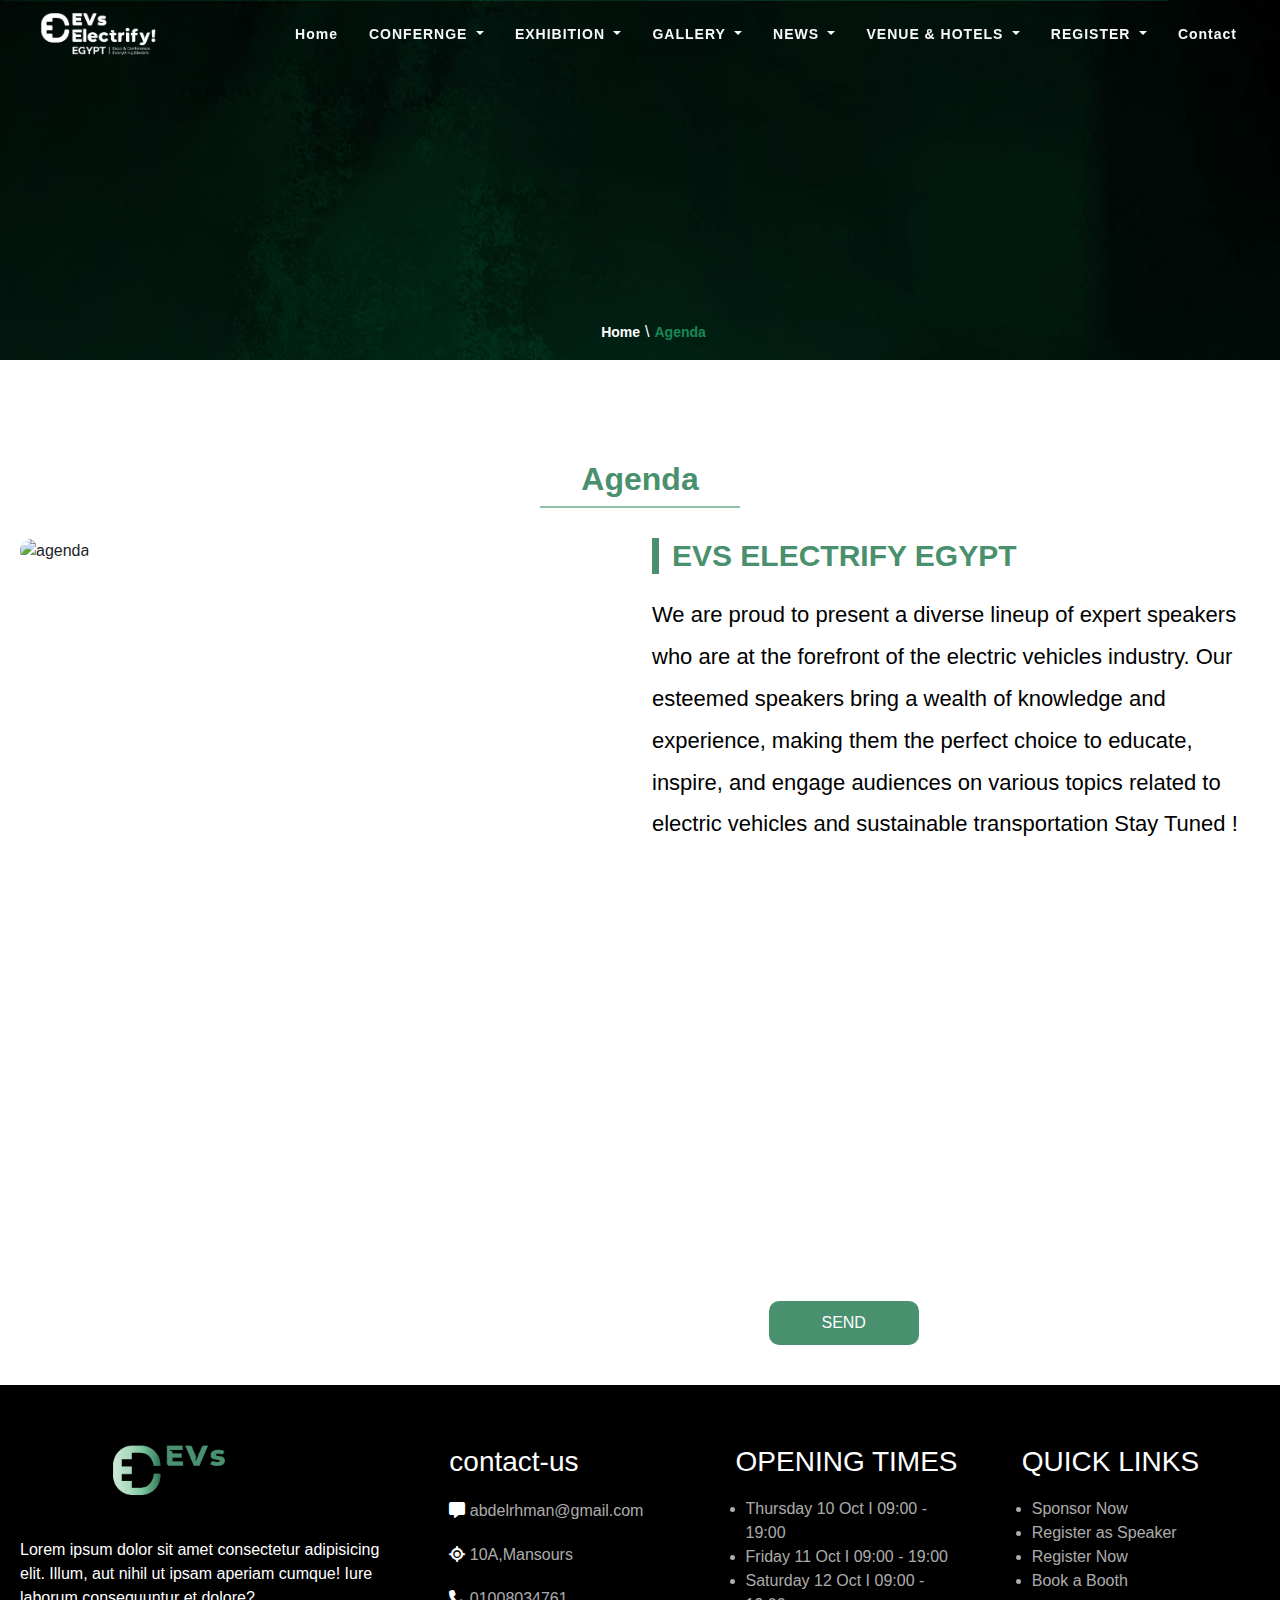
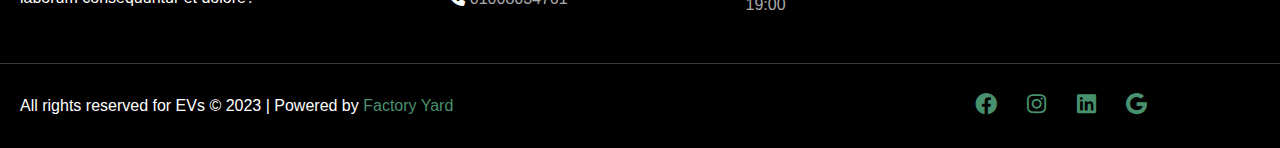
==== adenda.html @ 7e7ed105 "first-" ====
<!DOCTYPE html>
<html lang="en">

<head>
    <meta charset="UTF-8" />
    <meta name="viewport" content="width=device-width, initial-scale=1.0" />
    <title>Agenga</title>
    <link rel="stylesheet" href="css/all.css" />
    <link rel="stylesheet" href="css/normaliz.css" />
    <link rel="stylesheet" href="css/bootstrap.min.css" />
    <link rel="stylesheet" href="scss/main.css" />
</head>

<body>

    <!------------ Nav ---------- -->
    <header>
        <nav class="navbar navbar-expand-lg navbar  ">
            <div class="container">
                <a class="navbar-brand logo " href="index.html">
                    <img src="image/logo.png" class="w-50" alt="">
                </a>
                <button class="navbar-toggler border-0 " type="button" data-bs-toggle="collapse"
                    data-bs-target="#navbarSupportedContent" aria-controls="navbarSupportedContent"
                    aria-expanded="false" aria-label="Toggle navigation">
                    <span class="  "><i class="fa-solid fa-bars "></i></span>
                </button>

                <div class="collapse navbar-collapse" id="navbarSupportedContent">
                    <ul class="navbar-nav ms-auto  list txt  mb-lg-0  ">
                        <button class="navbar-toggler border-0  text-end" type="button" data-bs-toggle="collapse"
                            data-bs-target="#navbarSupportedContent" aria-controls="navbarSupportedContent"
                            aria-expanded="false" aria-label="Toggle navigation">
                            <span class="  "><i class="fa-solid fa-close "></i></span>
                        </button>
                        <li class="nav-item ">
                            <a class="nav-link home text-light   " aria-current="page" href="index.html">Home</a>
                        </li>


                        <li class="nav-item dropdown">
                            <a class="nav-link home text-light dropdown-toggle" href="#" role="button"
                                data-bs-toggle="dropdown" aria-expanded="false">
                                CONFERNGE
                            </a>
                            <ul class="dropdown-menu ">
                                <li><a class="dropdown-item" href="adenda.html">Agenda</a></li>
                                <li><a class="dropdown-item" href="#speaker">Speaker</a></li>
                                <li><a class="dropdown-item" href="Register.html">Register To Attend Evs</a></li>
                            </ul>
                        </li>


                        <li class="nav-item dropdown">
                            <a class="nav-link home text-light dropdown-toggle" href="#" role="button"
                                data-bs-toggle="dropdown" aria-expanded="false">
                                EXHIBITION
                            </a>
                            <ul class="dropdown-menu ">
                                <li><a class="dropdown-item" href="why-exhibit.html">Why Exhibit</a></li>
                                <li><a class="dropdown-item" href="#">Pertners and sponsors</a></li>
                                <li><a class="dropdown-item" href="brochure.html">Brochure</a></li>
                                <li><a class="dropdown-item" href="#">Floorplan</a></li>
                                <li><a class="dropdown-item" href="#">Become asponsor & book abooth</a></li>
                            </ul>
                        </li>



                        <li class="nav-item dropdown">
                            <a class="nav-link home text-light dropdown-toggle" href="#" role="button"
                                data-bs-toggle="dropdown" aria-expanded="false">
                                GALLERY
                            </a>
                            <ul class="dropdown-menu ">
                                <li><a class="dropdown-item" href="photo.html">Phone</li>
                                <li><a class="dropdown-item" href="#">video</a></li>
                            </ul>
                        </li>




                        <li class="nav-item dropdown">
                            <a class="nav-link home text-light dropdown-toggle" href="#" role="button"
                                data-bs-toggle="dropdown" aria-expanded="false">
                                NEWS
                            </a>
                            <ul class="dropdown-menu ">
                                <li><a class="dropdown-item" href="#">Media coverage report</li>
                                <li><a class="dropdown-item" href="#">Laest News</a></li>
                            </ul>
                        </li>


                        <li class="nav-item dropdown">
                            <a class="nav-link home text-light dropdown-toggle" href="#" role="button"
                                data-bs-toggle="dropdown" aria-expanded="false">
                                VENUE & HOTELS
                            </a>
                            <ul class="dropdown-menu ">
                                <li><a class="dropdown-item" href="#">Venue</li>
                                <li><a class="dropdown-item" href="#">Travel & Accommodation</a></li>
                            </ul>
                        </li>




                        <li class="nav-item dropdown">
                            <a class="nav-link home text-light  dropdown-toggle" href="#" role="button"
                                data-bs-toggle="dropdown" aria-expanded="false">
                                REGISTER
                            </a>
                            <ul class="dropdown-menu ">
                                <li><a class="dropdown-item" href="#">Become a sponsor & book a booth</li>
                                <li><a class="dropdown-item" href="#">Become a speaker</a></li>
                                <li><a class="dropdown-item" href="Register.html">visitor registration</a></li>
                            </ul>
                        </li>

                        <li class="nav-item ">
                            <a class="nav-link home text-light   " aria-current="page" href="contact.html">Contact</a>
                        </li>

                    </ul>
                </div>
            </div>
        </nav>

    </header>


    <div class="main-page-adenda">

        <ul>
            <li><a href="index.html">Home</a></li>
            <span>\</span>
            <li> <a href="#" class="active">Agenda</a></li>
        </ul>

    </div>



    <div class="agenda">
        <h2>Agenda</h2>
        <div class="container">
            <div class="row">
                <div class="col-lg-6">

                    <figure>

                        <img src="image/Adenda/7.png" class="w-100" alt="agenda">
                    </figure>
                </div>
                <div class="col-lg-6 ">
                    <div class="text">
                        <h3>EVS ELECTRIFY EGYPT</h3>

                        <p>We are proud to present a diverse lineup of expert speakers who are at the forefront of the
                            electric
                            vehicles
                            industry. Our esteemed speakers bring a wealth of knowledge and experience, making them the
                            perfect choice
                            to
                            educate, inspire, and engage audiences on various topics related to electric vehicles and
                            sustainable
                            transportation Stay Tuned !</p>
                    </div>
                </div>

            </div>

        </div>


    </div>







    <!---------- update  ----------->

    <div class="update">
        <div class="data">

            <p>Stay Updated With Our Newsletter</p>


            <button>send</button>
        </div>

    </div>

    <!----------- Footer  ----------->
    <footer>

        <div class="container overflow-hidden">
            <div class="row g-5">
                <div class="col-md-4">
                    <div class="logo">
                        <figure>
                            <img src="image/logo.png" class="w-100" alt="">
                            <figcaption>
                                <p>Lorem ipsum dolor sit amet consectetur adipisicing elit. Illum, aut nihil ut ipsam
                                    aperiam cumque!
                                    Iure laborum consequuntur et dolore?</p>
                            </figcaption>
                        </figure>

                    </div>
                </div>

                <div class="col-md-8">
                    <div class="row g-5">

                        <div class="col-md-4">
                            <div class="contact-us">
                                <h3>contact-us</h3>
                                <div class="item">
                                    <i class="fa fa-message"></i>
                                    <span>abdelrhman@gmail.com</span>
                                </div>

                                <div class="item">
                                    <i class="fa fa-location"></i>
                                    <span>10A,Mansours</span>
                                </div>

                                <div class="item">
                                    <i class="fa fa-phone"></i>
                                    <span>01008034761</span>
                                </div>
                            </div>
                        </div>

                        <div class="col-md-6 col-lg-4">
                            <div class="times">
                                <h3>OPENING TIMES</h3>
                                <ul>
                                    <li>Thursday 10 Oct I 09:00 - 19:00</li>
                                    <li>Friday 11 Oct I 09:00 - 19:00 </li>
                                    <li>Saturday 12 Oct I 09:00 - 19:00</li>
                                </ul>
                            </div>
                        </div>

                        <div class="col-lg-4">
                            <div class="quick">
                                <h3> QUICK LINKS</h3>
                                <ul>
                                    <li>Sponsor Now</li>
                                    <li>Register as Speaker </li>
                                    <li>Register Now </li>
                                    <li>Book a Booth</li>
                                </ul>
                            </div>
                        </div>
                    </div>
                </div>
            </div>
        </div>
        <div class="copyright">
            <div class="container">
                <div class="row">
                    <div class="col-md-8">

                        <p>All rights reserved for EVs © 2023 | Powered by <span> Factory Yard</span></p>
                    </div>
                    <div class="col-md-4">
                        <div class="social">
                            <div class="icons">
                                <i class="fa-brands fa-facebook"></i>
                            </div>
                            <div class="icons">
                                <i class="fa-brands fa-instagram"></i>
                            </div>
                            <div class="icons">
                                <i class="fa-brands fa-linkedin"></i>
                            </div>
                            <div class="icons">
                                <i class="fa-brands fa-google"></i>
                            </div>
                        </div>
                    </div>
                </div>
            </div>
        </div>
    </footer>
    <script src="JS/code.jquery.com_jquery-3.7.0.min.js"></script>
    <script src="JS/bootstrap.bundle.min.js"></script>
    <script src="JS/main.js"></script>

</body>

</html>
---- css/normaliz.css ----
/*! normalize.css v8.0.1 | MIT License | github.com/necolas/normalize.css */

/* Document
   ========================================================================== */

/**
 * 1. Correct the line height in all browsers.
 * 2. Prevent adjustments of font size after orientation changes in iOS.
 */

html {
  line-height: 1.15;
  /* 1 */
  -webkit-text-size-adjust: 100%;
  /* 2 */
}

/* Sections
     ========================================================================== */

/**
   * Remove the margin in all browsers.
   */

body {
  margin: 0;
}

/**
   * Render the `main` element consistently in IE.
   */

main {
  display: block;
}

/**
   * Correct the font size and margin on `h1` elements within `section` and
   * `article` contexts in Chrome, Firefox, and Safari.
   */

h1 {
  font-size: 2em;
  margin: 0.67em 0;
}

/* Grouping content
     ========================================================================== */

/**
   * 1. Add the correct box sizing in Firefox.
   * 2. Show the overflow in Edge and IE.
   */

hr {
  box-sizing: content-box;
  /* 1 */
  height: 0;
  /* 1 */
  overflow: visible;
  /* 2 */
}

/**
   * 1. Correct the inheritance and scaling of font size in all browsers.
   * 2. Correct the odd `em` font sizing in all browsers.
   */

pre {
  font-family: monospace, monospace;
  /* 1 */
  font-size: 1em;
  /* 2 */
}

/* Text-level semantics
     ========================================================================== */

/**
   * Remove the gray background on active links in IE 10.
   */

a {
  background-color: transparent;
}

/**
   * 1. Remove the bottom border in Chrome 57-
   * 2. Add the correct text decoration in Chrome, Edge, IE, Opera, and Safari.
   */

abbr[title] {
  border-bottom: none;
  /* 1 */
  text-decoration: underline;
  /* 2 */
  text-decoration: underline dotted;
  /* 2 */
}

/**
   * Add the correct font weight in Chrome, Edge, and Safari.
   */

b,
strong {
  font-weight: bolder;
}

/**
   * 1. Correct the inheritance and scaling of font size in all browsers.
   * 2. Correct the odd `em` font sizing in all browsers.
   */

code,
kbd,
samp {
  font-family: monospace, monospace;
  /* 1 */
  font-size: 1em;
  /* 2 */
}

/**
   * Add the correct font size in all browsers.
   */

small {
  font-size: 80%;
}

/**
   * Prevent `sub` and `sup` elements from affecting the line height in
   * all browsers.
   */

sub,
sup {
  font-size: 75%;
  line-height: 0;
  position: relative;
  vertical-align: baseline;
}

sub {
  bottom: -0.25em;
}

sup {
  top: -0.5em;
}

/* Embedded content
     ========================================================================== */

/**
   * Remove the border on images inside links in IE 10.
   */

img {
  border-style: none;
}

/* Forms
     ========================================================================== */

/**
   * 1. Change the font styles in all browsers.
   * 2. Remove the margin in Firefox and Safari.
   */

button,
input,
optgroup,
select,
textarea {
  font-family: inherit;
  /* 1 */
  font-size: 100%;
  /* 1 */
  line-height: 1.15;
  /* 1 */
  margin: 0;
  /* 2 */
}

/**
   * Show the overflow in IE.
   * 1. Show the overflow in Edge.
   */

button,
input {
  /* 1 */
  overflow: visible;
}

/**
   * Remove the inheritance of text transform in Edge, Firefox, and IE.
   * 1. Remove the inheritance of text transform in Firefox.
   */

button,
select {
  /* 1 */
  text-transform: none;
}

/**
   * Correct the inability to style clickable types in iOS and Safari.
   */

button,
[type="button"],
[type="reset"],
[type="submit"] {
  -webkit-appearance: button;
}

/**
   * Remove the inner border and padding in Firefox.
   */

button::-moz-focus-inner,
[type="button"]::-moz-focus-inner,
[type="reset"]::-moz-focus-inner,
[type="submit"]::-moz-focus-inner {
  border-style: none;
  padding: 0;
}

/**
   * Restore the focus styles unset by the previous rule.
   */

button:-moz-focusring,
[type="button"]:-moz-focusring,
[type="reset"]:-moz-focusring,
[type="submit"]:-moz-focusring {
  outline: 1px dotted ButtonText;
}

/**
   * Correct the padding in Firefox.
   */

fieldset {
  padding: 0.35em 0.75em 0.625em;
}

/**
   * 1. Correct the text wrapping in Edge and IE.
   * 2. Correct the color inheritance from `fieldset` elements in IE.
   * 3. Remove the padding so developers are not caught out when they zero out
   *    `fieldset` elements in all browsers.
   */

legend {
  box-sizing: border-box;
  /* 1 */
  color: inherit;
  /* 2 */
  display: table;
  /* 1 */
  max-width: 100%;
  /* 1 */
  padding: 0;
  /* 3 */
  white-space: normal;
  /* 1 */
}

/**
   * Add the correct vertical alignment in Chrome, Firefox, and Opera.
   */

progress {
  vertical-align: baseline;
}

/**
   * Remove the default vertical scrollbar in IE 10+.
   */

textarea {
  overflow: auto;
}

/**
   * 1. Add the correct box sizing in IE 10.
   * 2. Remove the padding in IE 10.
   */

[type="checkbox"],
[type="radio"] {
  box-sizing: border-box;
  /* 1 */
  padding: 0;
  /* 2 */
}

/**
   * Correct the cursor style of increment and decrement buttons in Chrome.
   */

[type="number"]::-webkit-inner-spin-button,
[type="number"]::-webkit-outer-spin-button {
  height: auto;
}

/**
   * 1. Correct the odd appearance in Chrome and Safari.
   * 2. Correct the outline style in Safari.
   */

[type="search"] {
  -webkit-appearance: textfield;
  /* 1 */
  outline-offset: -2px;
  /* 2 */
}

/**
   * Remove the inner padding in Chrome and Safari on macOS.
   */

[type="search"]::-webkit-search-decoration {
  -webkit-appearance: none;
}

/**
   * 1. Correct the inability to style clickable types in iOS and Safari.
   * 2. Change font properties to `inherit` in Safari.
   */

::-webkit-file-upload-button {
  -webkit-appearance: button;
  /* 1 */
  font: inherit;
  /* 2 */
}

/* Interactive
     ========================================================================== */

/*
   * Add the correct display in Edge, IE 10+, and Firefox.
   */

details {
  display: block;
}

/*
   * Add the correct display in all browsers.
   */

summary {
  display: list-item;
}

/* Misc
     ========================================================================== */

/**
   * Add the correct display in IE 10+.
   */

template {
  display: none;
}

/**
   * Add the correct display in IE 10.
   */

[hidden] {
  display: none;
}
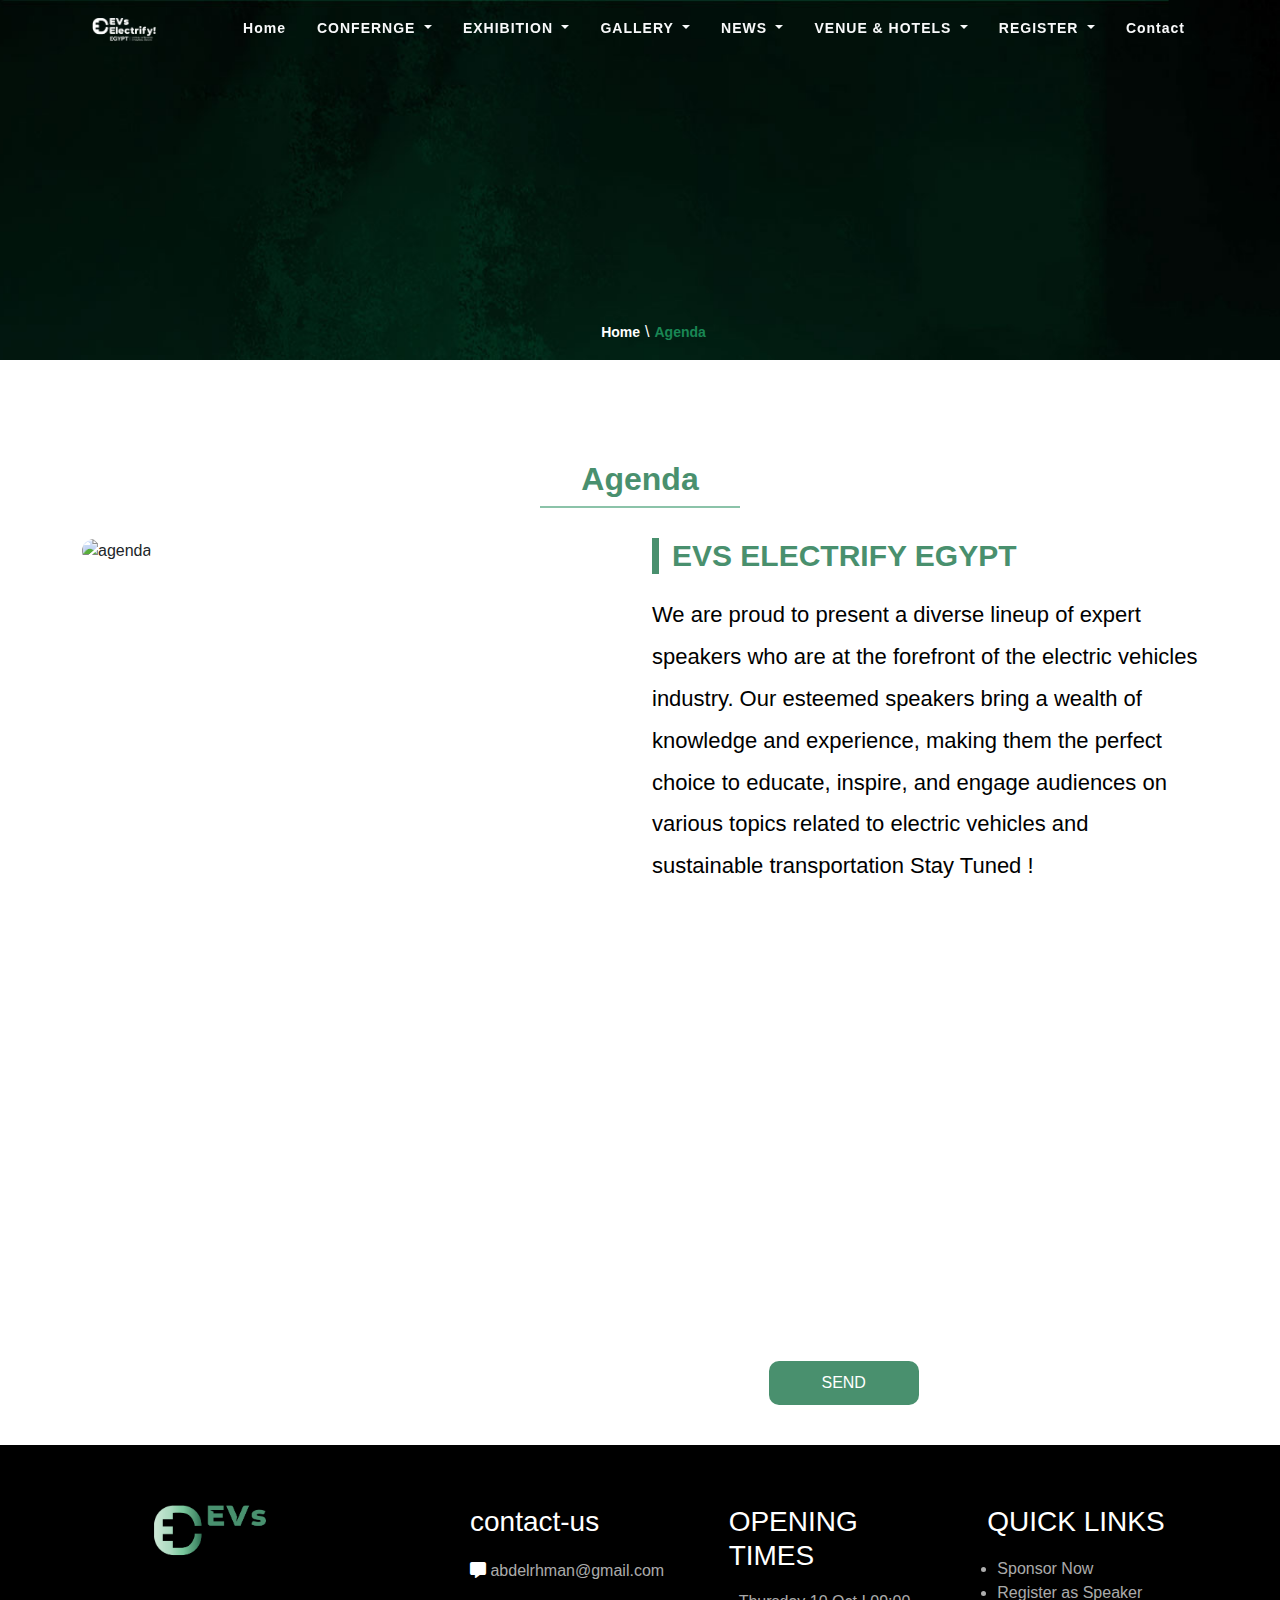
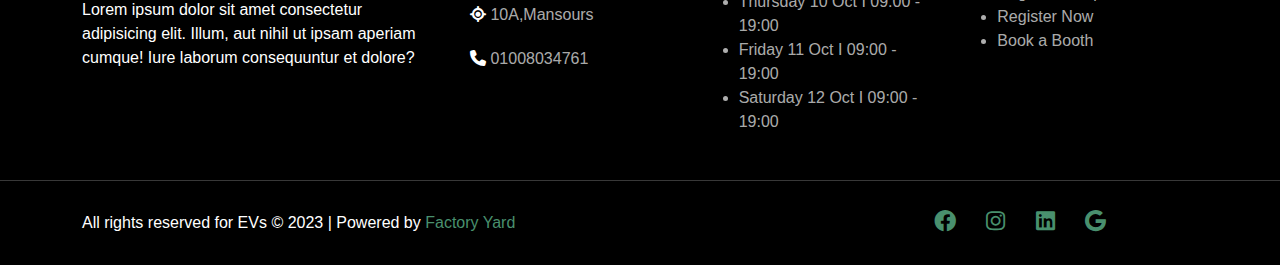
==== commit 1a193c11: "first-" ====
--- a/adenda.html
+++ b/adenda.html
@@ -5,6 +5,8 @@
     <meta charset="UTF-8" />
     <meta name="viewport" content="width=device-width, initial-scale=1.0" />
     <title>Agenga</title>
+    <!---------- Links  ---------->
+    <link rel="icon" href="image/icon.png">
     <link rel="stylesheet" href="css/all.css" />
     <link rel="stylesheet" href="css/normaliz.css" />
     <link rel="stylesheet" href="css/bootstrap.min.css" />
@@ -13,7 +15,7 @@
 
 <body>
 
-    <!------------ Nav ---------- -->
+    <!---------- Nav ---------->
     <header>
         <nav class="navbar navbar-expand-lg navbar  ">
             <div class="container">
@@ -74,7 +76,7 @@
                             </a>
                             <ul class="dropdown-menu ">
                                 <li><a class="dropdown-item" href="photo.html">Phone</li>
-                                <li><a class="dropdown-item" href="#">video</a></li>
+                                <li><a class="dropdown-item" href="video.html">video</a></li>
                             </ul>
                         </li>
 
@@ -131,7 +133,8 @@
     </header>
 
 
-    <div class="main-page-adenda">
+    <!---------- Adenda ---------->
+    <section class="main-page-adenda">
 
         <ul>
             <li><a href="index.html">Home</a></li>
@@ -139,11 +142,11 @@
             <li> <a href="#" class="active">Agenda</a></li>
         </ul>
 
-    </div>
-
-
-
-    <div class="agenda">
+    </section>
+
+
+
+    <section class="agenda">
         <h2>Agenda</h2>
         <div class="container">
             <div class="row">
@@ -175,17 +178,17 @@
         </div>
 
 
-    </div>
-
-
-
-
-
-
-
-    <!---------- update  ----------->
-
-    <div class="update">
+    </section>
+
+
+
+
+
+
+
+    <!---------- update  ---------->
+
+    <section class="update">
         <div class="data">
 
             <p>Stay Updated With Our Newsletter</p>
@@ -194,9 +197,9 @@
             <button>send</button>
         </div>
 
-    </div>
-
-    <!----------- Footer  ----------->
+    </section>
+
+    <!---------- Footer  ---------->
     <footer>
 
         <div class="container overflow-hidden">
--- a/scss/main.css
+++ b/scss/main.css
@@ -211,6 +211,7 @@
   background-color: #198754;
 }
 
+/* ---------- Header --------- */
 header {
   position: relative;
 }
@@ -220,7 +221,7 @@
   background-size: cover;
   background-position: center;
   background-attachment: fixed;
-  background-image: url("../../image/header/main-image.png");
+  background-image: url("../image/header/main-image.png");
 }
 header .main-slider .layout {
   top: 0;
@@ -232,7 +233,7 @@
   align-items: center;
   flex-direction: column;
   justify-content: center;
-  background-color: rgba(0, 0, 0, 0.5490196078);
+  background-color: rgba(29, 41, 29, 0.5803921569);
 }
 header .main-slider .layout .text-main {
   color: #fff;
@@ -379,42 +380,36 @@
   color: #fff;
 }
 .advansed .adv:hover {
+  transition: all 0.5s;
   background-color: #198754;
-  transition: all 0.5s;
 }
 .advansed .adv:hover .text-adv p {
+  transition: all 0.5s;
   color: #fff !important;
-  transition: all 0.5s;
 }
 .advansed .adv:hover .text-adv span {
+  transition: all 0.5s;
   color: #fff !important;
-  transition: all 0.5s;
 }
 .advansed .adv:hover i {
+  color: #fff;
+  transform: scale(1.2);
+  transition: all 0.5s;
   border-color: #fff !important;
-  color: #fff;
-  transform: scale(1.2);
-  transition: all 0.5s;
 }
 .advansed .adv:hover::before {
+  transition: all 0.5s;
   background-color: #fff;
-  transition: all 0.5s;
-}
-
-/* ---------- section about-us --------- */
-.container {
-  margin: 0 auto;
-  padding: 0 20px;
-  max-width: 1600px !important;
-}
-
+}
+
+/* ---------- section about-us ---------- */
 .about-us {
   padding: 100px 0;
   position: relative;
   background-size: cover;
   background-position: center;
   background-attachment: fixed;
-  background-image: url("../../image/about/about-evs.jpg");
+  background-image: url("../image/about/about-evs.jpg");
 }
 .about-us .container {
   margin: 0 auto;
@@ -492,7 +487,7 @@
   filter: brightness(1) invert(0) !important;
 }
 
-/* --------- services -------  */
+/* ---------- services ----------  */
 .services {
   padding: 30px 0;
   position: relative;
@@ -520,13 +515,13 @@
 
 /* --------- counter --------- */
 .counter {
-  padding-bottom: 60px;
+  padding: 100px 0;
 }
 .counter .content {
   background-size: cover;
   background-position: center;
   background-attachment: fixed;
-  background-image: url("../../image/counter-bg.png");
+  background-image: url("../image/counter-bg.png");
   padding: 20px;
 }
 .counter .content .item {
@@ -581,10 +576,10 @@
 .speakers .data {
   height: 60vh;
   overflow: hidden;
-  background-attachment: fixed;
-  background-image: url("../../image/speakers");
   background-size: cover;
   background-position: center;
+  background-attachment: fixed;
+  background-image: url("../image/speakers");
 }
 .speakers .data h3 {
   color: #fff;
@@ -609,7 +604,7 @@
   justify-content: center;
   background-position: center;
   background-attachment: fixed;
-  background-image: url("../../image/speaker-items.jpg");
+  background-image: url("../image/speaker-items.jpg");
 }
 @media (min-width: 768px) {
   .speakers .data .images {
@@ -650,9 +645,9 @@
   background-color: #198754;
 }
 
-/* --------- Gallary --------- */
+/* ---------  Gallary ---------  */
 .gallary {
-  padding: 30px;
+  padding: 100px 0;
 }
 .gallary .item {
   overflow: hidden;
@@ -694,18 +689,18 @@
   bottom: 0;
   z-index: 1;
   padding: 10px;
-  transition: all 1s;
-  display: flex;
-  justify-content: center;
-  align-items: center;
+  display: flex;
   position: absolute;
+  transition: all 1s;
+  align-items: center;
+  justify-content: center;
   transform: translate(-100%);
   background-color: #198754;
 }
 .gallary .item figure .layout p {
   color: #fff;
-  font-size: 16pxpx;
   padding: 10px;
+  font-size: 16px;
   font-weight: bold;
 }
 .gallary .item figure .layout ul li {
@@ -713,50 +708,50 @@
   font-weight: bold;
 }
 .gallary .item figure .y {
+  transition: all 1s;
   transform: translatey(100%);
-  transition: all 1s;
 }
 .gallary .item figure .r {
+  transition: all 1s;
   transform: translatex(100%);
-  transition: all 1s;
 }
 .gallary .item figure .t {
+  transition: all 1s;
   transform: translatey(-100%);
-  transition: all 1s;
 }
 .gallary .item:hover .layout {
+  transition: all 1s;
   transform: translate(0);
-  transition: all 1s;
 }
 .gallary .item:hover img {
   transform: translate(100%);
   transition: all 1s;
 }
 .gallary .item:hover .y {
+  transition: all 1s;
   transform: translatey(0);
-  transition: all 1s;
 }
 .gallary .item:hover .img-y {
+  transition: all 1s;
   transform: translatey(-100%);
-  transition: all 1s;
 }
 .gallary .item:hover .r {
+  transition: all 1s;
   transform: translatey(0);
-  transition: all 1s;
 }
 .gallary .item:hover .img-r {
+  transition: all 1s;
   transform: translatex(-100%);
-  transition: all 1s;
 }
 .gallary .item:hover .img-t {
+  transition: all 1s;
   transform: translatey(100%);
-  transition: all 1s;
 }
 .gallary .item:hover h3 {
   opacity: 0;
 }
 
-/* --------  News ---------- */
+/* ---------  News --------- */
 .news {
   overflow: hidden;
   margin-top: 60px;
@@ -764,7 +759,7 @@
   background-size: cover;
   background-position: center;
   background-attachment: fixed;
-  background-image: url("../../image/about/about-evs.jpg");
+  background-image: url("../image/about/about-evs.jpg");
 }
 .news .layout {
   padding: 60px 0;
@@ -805,18 +800,18 @@
   padding-left: 10px;
 }
 .news article figure figcaption h4::before {
-  content: "";
+  top: 0;
   left: 0;
   bottom: 0;
-  top: 0;
+  content: "";
+  position: absolute;
   border-left: 5px solid #49906e;
-  position: absolute;
   background-color: #49906e;
 }
 .news article figure figcaption small {
+  color: #fff;
+  color: #fff;
   font-size: 12px;
-  color: #fff;
-  color: #fff;
 }
 .news aside article {
   display: flex;
@@ -843,13 +838,13 @@
   transition: all 0.5s;
 }
 .news button {
-  background-color: #198754;
   border: none;
+  color: #fff;
   margin-left: 10px;
   padding: 7px 15px;
   border-radius: 30px;
-  color: #fff;
-  transition: all 0.5s;
+  transition: all 0.5s;
+  background-color: #198754;
 }
 .news button:hover {
   transition: all 0.5s;
@@ -861,25 +856,26 @@
 }
 .support .item {
   margin: 0 5px;
+  display: flex;
+  height: 300px;
   text-align: center;
-  display: flex;
-  justify-content: center;
-  align-items: center;
-  height: 300px;
+  align-items: center;
   box-shadow: rgba(145, 158, 171, 0.2) 0px 2px 4px -1px, rgba(145, 158, 171, 0.14) 0px 4px 5px 0px, rgba(145, 158, 171, 0.12) 0px 1px 10px 0px;
+  justify-content: center;
   overflow: hidden;
 }
 .support .item img {
   width: 75% !important;
 }
 
-/* update */
+/* --------- update --------- */
 .update {
+  margin-top: 60px;
   padding: 30px;
   background-size: cover;
   background-position: center;
   background-attachment: fixed;
-  background-image: url("../../image/news/news-bg.jpg");
+  background-image: url("../image/news/news-bg.jpg");
 }
 .update .data {
   display: flex;
@@ -908,85 +904,8 @@
   background-color: #198754;
 }
 
-footer {
-  padding: 60px 0 0 0;
-  background-color: #000;
-}
-footer .logo {
-  text-align: center;
-}
-footer .logo img {
-  width: 200px !important;
-}
-footer .logo p {
-  text-align: start;
-  color: #fff;
-  margin-block: 20px;
-}
-footer .contact-us h3 {
-  color: #fff;
-}
-footer .contact-us .item {
-  margin-block: 20px;
-}
-footer .contact-us .item i {
-  color: #fff;
-}
-footer .contact-us .item span {
-  color: rgba(245, 245, 245, 0.7098039216);
-}
-footer .times h3 {
-  color: #fff;
-}
-footer .times ul {
-  padding: 10px;
-}
-footer .times ul li {
-  color: rgba(245, 245, 245, 0.7098039216);
-}
-footer .quick h3 {
-  color: #fff;
-}
-footer .quick ul {
-  padding: 10px;
-}
-footer .quick ul li {
-  color: rgba(245, 245, 245, 0.7098039216);
-}
-footer .copyright {
-  padding: 20px 0;
-  overflow: hidden;
-  margin-top: 20px;
-  border-top: 1px solid rgba(255, 255, 255, 0.2196078431);
-}
-footer .copyright p {
-  margin: 10px 0;
-  color: #fff;
-}
-footer .copyright span {
-  color: #49906e;
-}
-footer .copyright .social {
-  display: flex;
-  align-items: center;
-  justify-content: center;
-}
-footer .copyright .social .icons {
-  width: 40px;
-  height: 40px;
-  display: flex;
-  margin: 0 5px;
-  align-items: center;
-  border-radius: 50%;
-  justify-content: center;
-}
-footer .copyright .social .icons i {
-  color: #49906e;
-  font-size: 22px;
-}
-
 .main-page-adenda {
-  background-image: url("../../image/speakers");
+  background-image: url("../image/speakers");
 }
 
 .agenda {
@@ -1028,7 +947,7 @@
 }
 
 .main-page-register {
-  background-image: url("../../image/speakers");
+  background-image: url("../image/speakers");
 }
 
 .register {
@@ -1040,7 +959,7 @@
 }
 
 .main-page-why-exhibit {
-  background-image: url("../../image/speakers");
+  background-image: url("../image/speakers");
 }
 
 .why-exhibit {
@@ -1068,7 +987,7 @@
 }
 
 .main-page-brochure {
-  background-image: url("../../image/speakers");
+  background-image: url("../image/speakers");
 }
 
 .brochure {
@@ -1097,7 +1016,7 @@
 }
 
 .main-page-photo {
-  background-image: url("../../image/speakers");
+  background-image: url("../image/speakers");
 }
 
 .photo {
@@ -1118,7 +1037,7 @@
 }
 
 .main-page-video {
-  background-image: url("../../image/speakers");
+  background-image: url("../image/speakers");
 }
 
 .video {
@@ -1176,7 +1095,7 @@
 }
 
 .main-page-contact {
-  background-image: url("../../image/speakers");
+  background-image: url("../image/speakers");
 }
 
 .contact {
@@ -1230,4 +1149,82 @@
   .contact form .email-name > input {
     width: 49% !important;
   }
+}
+
+/* --------- Footer --------- */
+footer {
+  padding: 60px 0 0 0;
+  background-color: #000;
+}
+footer .logo {
+  text-align: center;
+}
+footer .logo img {
+  width: 200px !important;
+}
+footer .logo p {
+  text-align: start;
+  color: #fff;
+  margin-block: 20px;
+}
+footer .contact-us h3 {
+  color: #fff;
+}
+footer .contact-us .item {
+  margin-block: 20px;
+}
+footer .contact-us .item i {
+  color: #fff;
+}
+footer .contact-us .item span {
+  color: rgba(245, 245, 245, 0.7098039216);
+}
+footer .times h3 {
+  color: #fff;
+}
+footer .times ul {
+  padding: 10px;
+}
+footer .times ul li {
+  color: rgba(245, 245, 245, 0.7098039216);
+}
+footer .quick h3 {
+  color: #fff;
+}
+footer .quick ul {
+  padding: 10px;
+}
+footer .quick ul li {
+  color: rgba(245, 245, 245, 0.7098039216);
+}
+footer .copyright {
+  padding: 20px 0;
+  overflow: hidden;
+  margin-top: 20px;
+  border-top: 1px solid rgba(255, 255, 255, 0.2196078431);
+}
+footer .copyright p {
+  margin: 10px 0;
+  color: #fff;
+}
+footer .copyright span {
+  color: #49906e;
+}
+footer .copyright .social {
+  display: flex;
+  align-items: center;
+  justify-content: center;
+}
+footer .copyright .social .icons {
+  width: 40px;
+  height: 40px;
+  display: flex;
+  margin: 0 5px;
+  align-items: center;
+  border-radius: 50%;
+  justify-content: center;
+}
+footer .copyright .social .icons i {
+  color: #49906e;
+  font-size: 22px;
 }/*# sourceMappingURL=main.css.map */